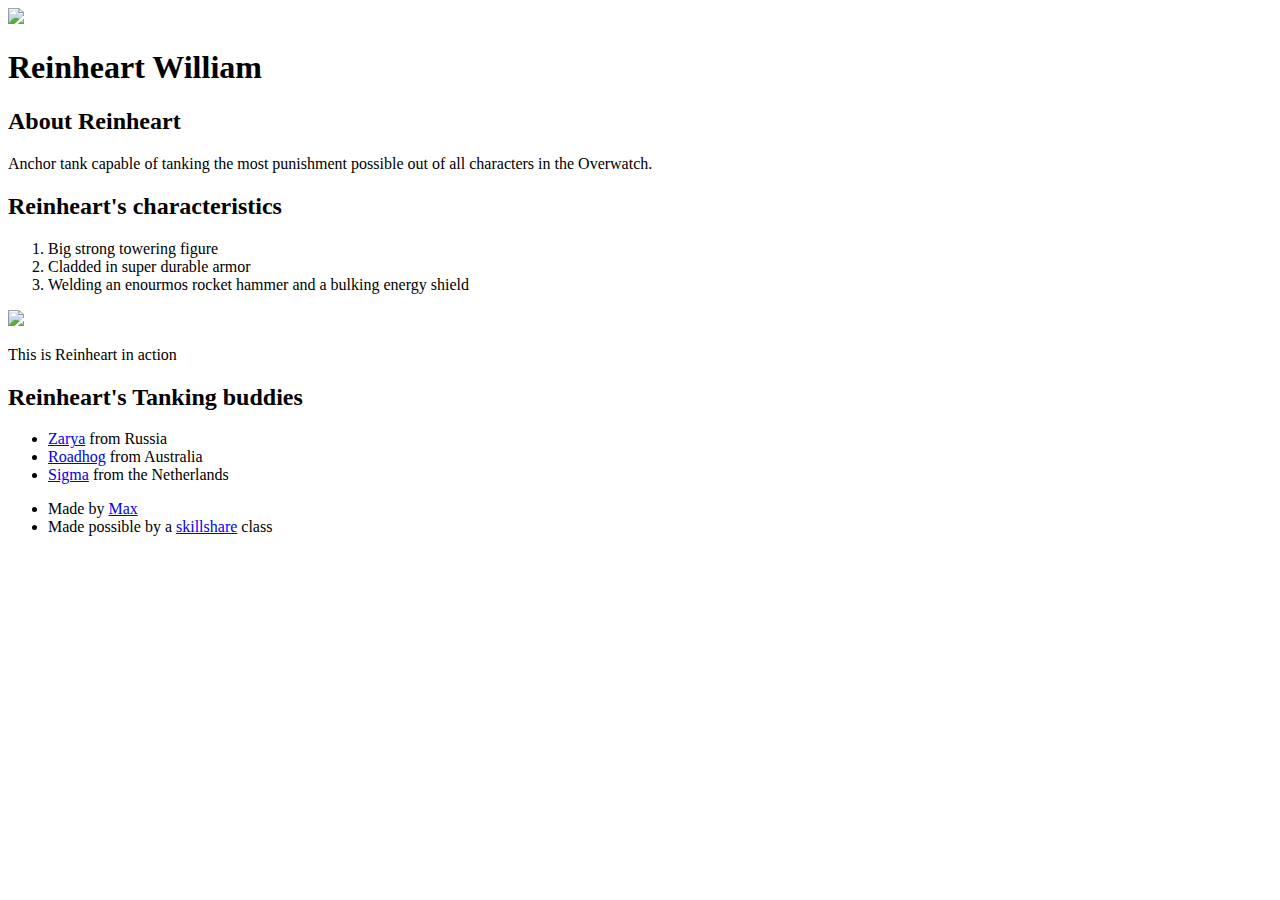
==== index.html @ 487aa402 "Reinheart Template" ====
<!DOCTYPE html>
<html>
<head>
    <title>Reinheart William</title>
    <link rel="stylesheet" type="text/css" href="css/hero.css">   
</head>
<body>
<div class="wrapper">
    <header>
        <img src="IMG/Reinheart.jpg">
        <h1>Reinheart William</h1>
    </header>
    <div class="conent">
        <h2>About Reinheart</h2>
        <p>Anchor tank capable of tanking the most punishment possible out of all characters in the Overwatch.</p>
        <h2>Reinheart's characteristics</h2>
        <ol>
            <li>Big strong towering figure</li>
            <li>Cladded in super durable armor</li>
            <li>Welding an enourmos rocket hammer and a bulking energy shield</li> 
        </ol>
        <img class="big image" src="IMG/big-image1.jpg">
        <p class="caption">This is Reinheart in action</p>
        <h2> Reinheart's Tanking buddies</h2>
        <ul>
            <li><a href="https://overwatch.gamepedia.com/Zarya" target="_blank" title="Visit Zarya's page">Zarya</a> from Russia</li>
            <li><a href="https://overwatch.gamepedia.com/Roadhog" target="_blank" title="Visit Roadhog's page">Roadhog</a> from Australia</li>
            <li><a href="https://overwatch.gamepedia.com/Sigma" target="_blank" title="Visit Sigma's page">Sigma</a> from the Netherlands</li>
        </ul>

    </div>
    <footer>
        <ul>
            <li>Made by <a href="https://www.facebook.com/Jaggernaught" target="_blank" title="Visit Me">Max</a></li>
            <li>Made possible by a <a href="https://www.skillshare.com/classes/Hand-Coding-Your-First-Website-HTML-and-CSS-Basics-Original/1483893097/projects?via=search-layout-grid" target="_blank">skillshare</a> class</li>

        </ul>

    </footer>
</div>
</body>
</html>
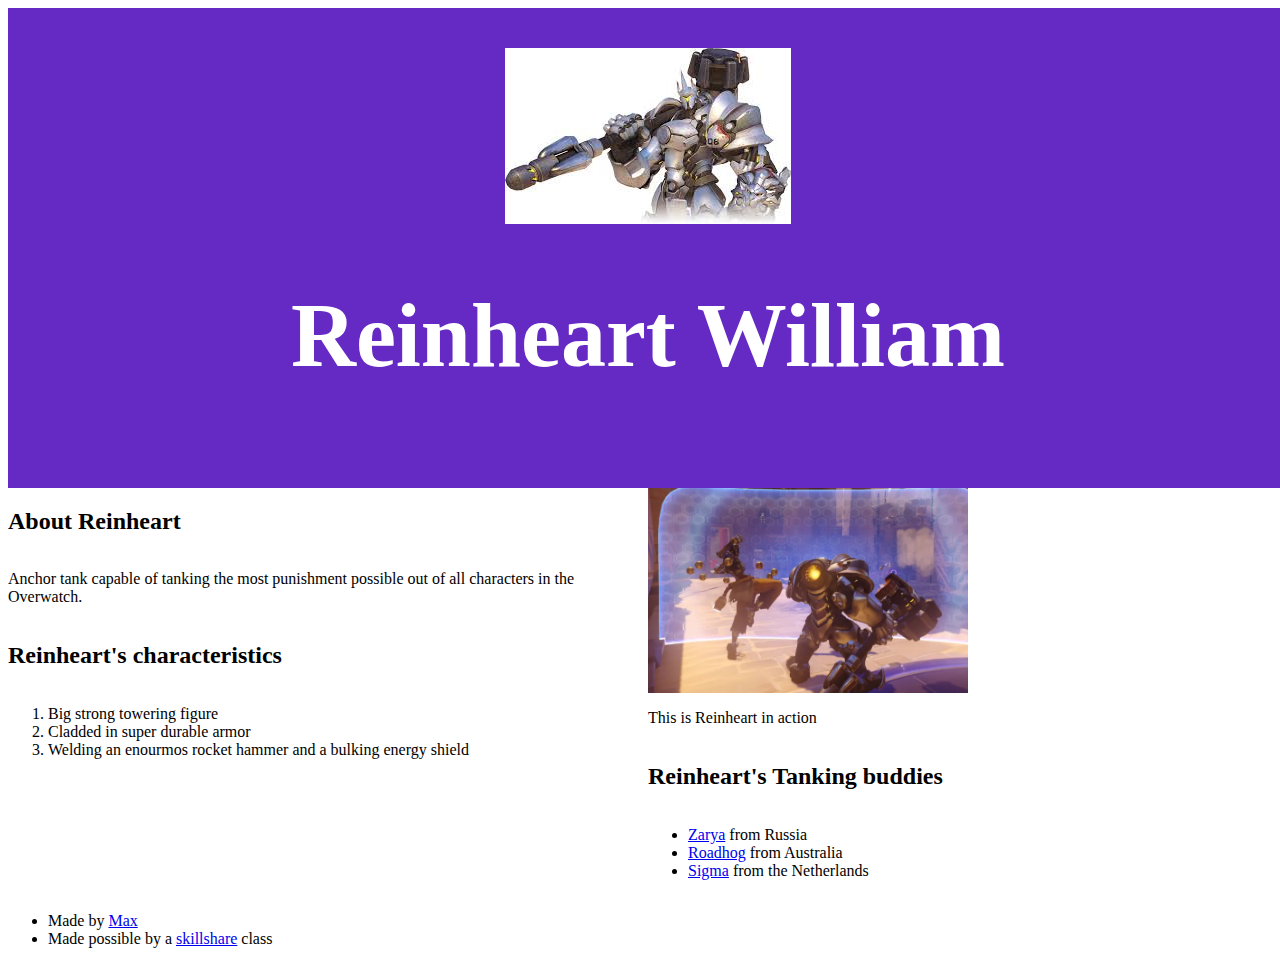
==== commit f9c4ca3e: "I fucked up big time Matty saved me" ====
--- a/index.html
+++ b/index.html
@@ -1,42 +1,45 @@
 <!DOCTYPE html>
 <html>
 <head>
-    <title>Reinheart William</title>
-    <link rel="stylesheet" type="text/css" href="css/hero.css">   
+<title>Reinheart William</title>
+<link rel="stylesheet" type="text/css" href="css/hero.css">
+<link rel="stylesheet" type="text/css" href="center.css">
 </head>
 <body>
-<div class="wrapper">
-    <header>
-        <img src="IMG/Reinheart.jpg">
-        <h1>Reinheart William</h1>
-    </header>
-    <div class="conent">
-        <h2>About Reinheart</h2>
-        <p>Anchor tank capable of tanking the most punishment possible out of all characters in the Overwatch.</p>
-        <h2>Reinheart's characteristics</h2>
-        <ol>
-            <li>Big strong towering figure</li>
-            <li>Cladded in super durable armor</li>
-            <li>Welding an enourmos rocket hammer and a bulking energy shield</li> 
-        </ol>
-        <img class="big image" src="IMG/big-image1.jpg">
-        <p class="caption">This is Reinheart in action</p>
-        <h2> Reinheart's Tanking buddies</h2>
-        <ul>
-            <li><a href="https://overwatch.gamepedia.com/Zarya" target="_blank" title="Visit Zarya's page">Zarya</a> from Russia</li>
-            <li><a href="https://overwatch.gamepedia.com/Roadhog" target="_blank" title="Visit Roadhog's page">Roadhog</a> from Australia</li>
-            <li><a href="https://overwatch.gamepedia.com/Sigma" target="_blank" title="Visit Sigma's page">Sigma</a> from the Netherlands</li>
-        </ul>
-
+    <div class="wrapper">
+        <header class="header-container">
+            <img src="IMG/Reinheart.jpg">
+            <h1>Reinheart William</h1>
+        </header>
+        <div class="content">
+            <div class="panel">
+                <h2>About Reinheart</h2>
+                <p>Anchor tank capable of tanking the most punishment possible out of all characters in the Overwatch.</p>
+                <h2>Reinheart's characteristics</h2>
+                <ol>
+                    <li>Big strong towering figure</li>
+                    <li>Cladded in super durable armor</li>
+                    <li>Welding an enourmos rocket hammer and a bulking energy shield</li> 
+                </ol>
+            </div>
+            <div class="panel">
+                <!-- <div class="image1 image-container"></div> -->
+                <img class="half-size" src="IMG/big-image1.jpg">
+                <p class="caption">This is Reinheart in action</p>
+                <h2> Reinheart's Tanking buddies</h2>
+                <ul>
+                    <li><a href="https://overwatch.gamepedia.com/Zarya" target="_blank" title="Visit Zarya's page">Zarya</a> from Russia</li>
+                    <li><a href="https://overwatch.gamepedia.com/Roadhog" target="_blank" title="Visit Roadhog's page">Roadhog</a> from Australia</li>
+                    <li><a href="https://overwatch.gamepedia.com/Sigma" target="_blank" title="Visit Sigma's page">Sigma</a> from the Netherlands</li>
+                </ul>
+            </div>
+        </div>
+        <footer>
+            <ul>
+                <li>Made by <a href="https://www.facebook.com/Jaggernaught" target="_blank" title="Visit Me">Max</a></li>
+                <li>Made possible by a <a href="https://www.skillshare.com/classes/Hand-Coding-Your-First-Website-HTML-and-CSS-Basics-Original/1483893097/projects?via=search-layout-grid" target="_blank">skillshare</a> class</li>
+            </ul>
+        </footer>
     </div>
-    <footer>
-        <ul>
-            <li>Made by <a href="https://www.facebook.com/Jaggernaught" target="_blank" title="Visit Me">Max</a></li>
-            <li>Made possible by a <a href="https://www.skillshare.com/classes/Hand-Coding-Your-First-Website-HTML-and-CSS-Basics-Original/1483893097/projects?via=search-layout-grid" target="_blank">skillshare</a> class</li>
-
-        </ul>
-
-    </footer>
-</div>
 </body>
 </html>--- a/css/hero.css
+++ b/css/hero.css
@@ -0,0 +1,13 @@
+header{
+    background-color: #6529c4;
+    padding: 40px;
+    text-align: center;
+}
+h1{
+    font-size: 90px;
+    color: white;
+}
+
+/* header img{
+    
+} */--- a/center.css
+++ b/center.css
@@ -0,0 +1,57 @@
+/* .center{
+    display: block;
+    margin-left: auto;
+    margin-right: auto;
+} */
+/* img{
+    display: block;
+    margin-left: auto;
+    margin-right: auto;
+    width: 50%;
+} */
+.box{
+    text-align: center;
+}
+
+.half-size{
+    width: 50%;
+}
+
+/* Ctrl + k + s => save all open files */
+
+.image1{
+    background-image: url("IMG/big-image1.jpg");
+    background-position: center;
+    background-repeat: no-repeat;
+    background-size: 50%;
+}
+
+.image-container{
+    width: 300px;
+    height: 300px;
+    border-radius: 150px;
+}
+
+.header-container {
+    display: flex;
+    flex-direction: column;
+    /* justify-content: center; */
+    align-items: center;
+}
+
+.content{
+    display: flex;
+    flex-direction: row;
+    flex-basis: 100%;
+    width: 100%;
+}
+
+.panel{
+    width: 50%;
+    display: flex;
+    flex-direction: column;
+}
+
+.wrapper {
+    width: 100vw;
+}